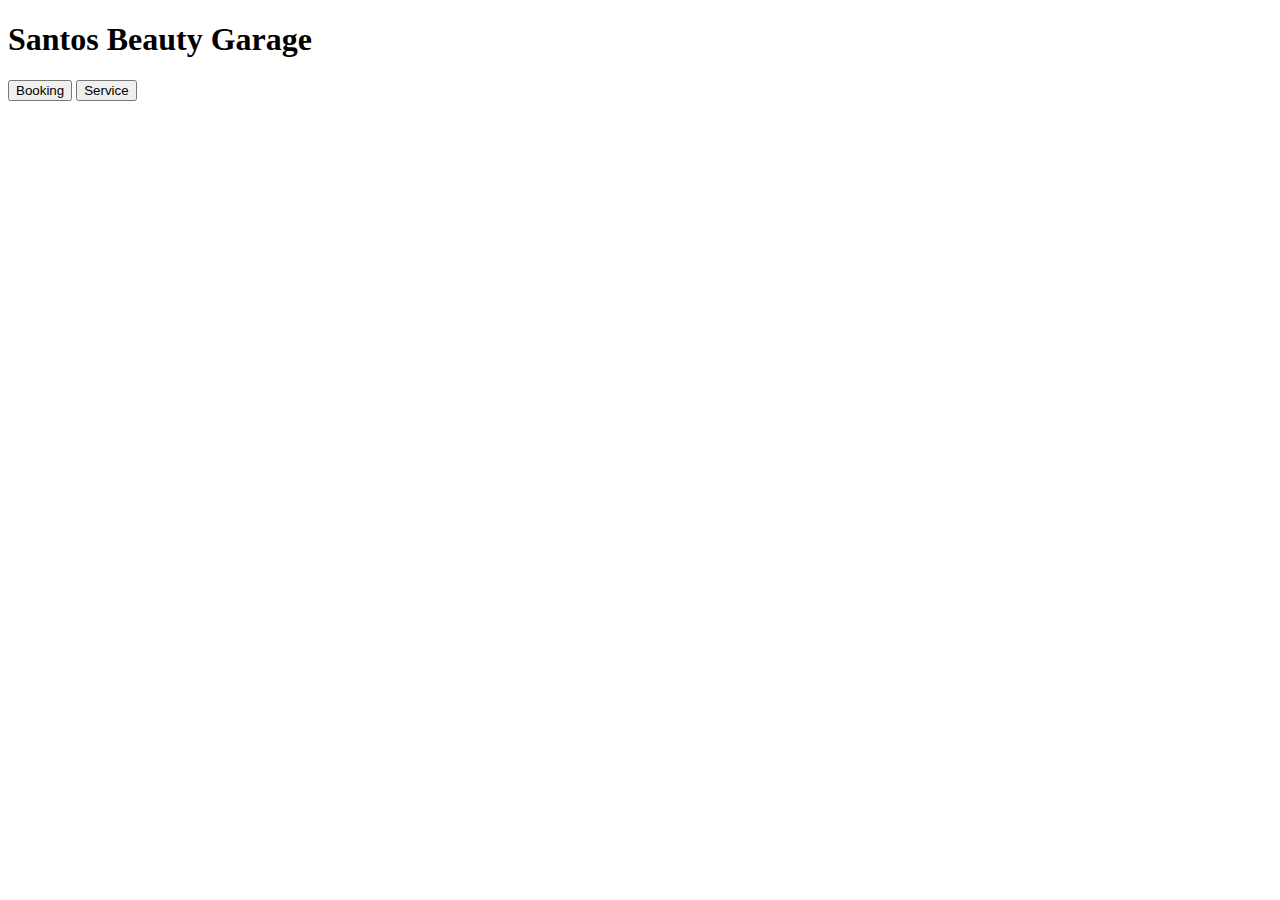
==== 3_Rotating_Navigation/index.html @ 059fe77f "add img and css" ====
<!DOCTYPE html>
<html lang="en">
  <head>
    <meta charset="UTF-8" />
    <meta http-equiv="X-UA-Compatible" content="IE=edge" />
    <meta name="viewport" content="width=device-width, initial-scale=1.0" />
    <title>Rotating Navigation</title>
  </head>
  <body>
    <section class="section-hero container">
      <div class="hero">
        <div class="hero-text">
          <h1>Santos Beauty Garage</h1>
        </div>
        <div class="button-box-grid">
          <button class="btn-1">Booking</button>
          <button class="btn-2">Service</button>
        </div>
      </div>
    </section>
  </body>
</html>
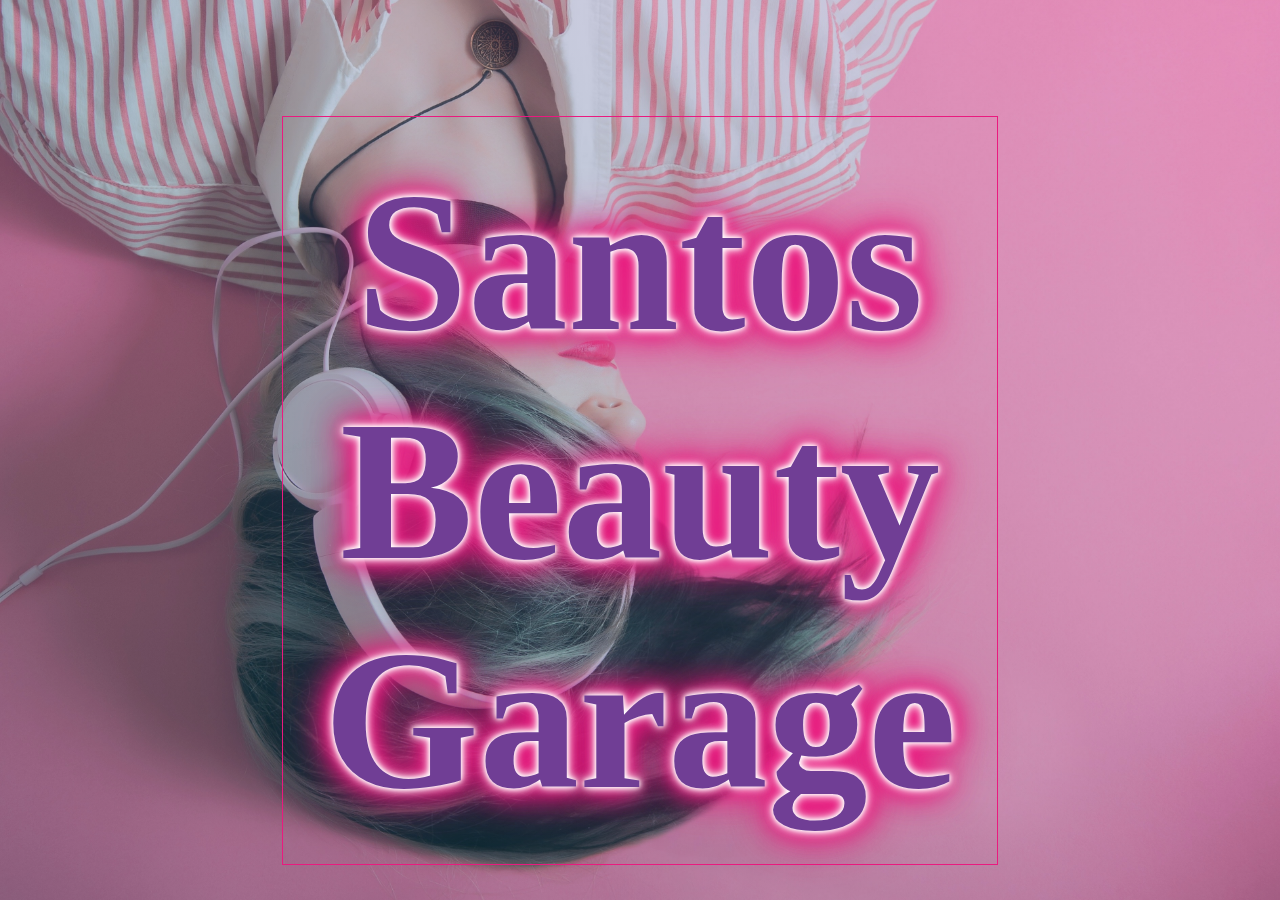
==== commit c224d55b: "style title" ====
--- a/3_Rotating_Navigation/index.html
+++ b/3_Rotating_Navigation/index.html
@@ -4,19 +4,21 @@
     <meta charset="UTF-8" />
     <meta http-equiv="X-UA-Compatible" content="IE=edge" />
     <meta name="viewport" content="width=device-width, initial-scale=1.0" />
+    <link rel="stylesheet" type="text/css" href="style.css" />
     <title>Rotating Navigation</title>
   </head>
   <body>
     <section class="section-hero container">
       <div class="hero">
         <div class="hero-text">
-          <h1>Santos Beauty Garage</h1>
+          <h1>Santos<br />Beauty<br />Garage</h1>
         </div>
-        <div class="button-box-grid">
+        <!-- <div class="button-box-grid">
           <button class="btn-1">Booking</button>
           <button class="btn-2">Service</button>
-        </div>
+        </div> -->
       </div>
     </section>
+    <script src="script.js"></script>
   </body>
 </html>
--- a/3_Rotating_Navigation/style.css
+++ b/3_Rotating_Navigation/style.css
@@ -0,0 +1,117 @@
+/* 
+COLORS
+
+#AF87CE
+#EA1A7F
+#FEC603
+#A8F387
+#16D6FA
+
+*/
+* {
+  padding: 0;
+  margin: 0;
+  box-sizing: border-box;
+}
+
+body {
+  margin: 0 auto;
+}
+
+html {
+  font-size: 62.5%;
+}
+
+:root {
+  --shadow: 5px 7px 2px #04000d;
+  --border-radius: 0.5rem;
+  /* form violete to pink */
+  --background-color: linear-gradient(to top right, rgb(175, 135, 206) #ea1a7f);
+  --color: linear-gradient(to top right, #af87ce rgb(234, 26, 127));
+  --button-background1: #fec603;
+  --button-background2: #ea1a7f;
+  --button-background3: #16d6fa;
+  --color1: rgb(175, 135, 206);
+  --color2: #ea1a7f;
+  --color3: #fec603;
+  --color4: #a8f387;
+  --color5: #16d6fa;
+}
+
+.container {
+  /* este container es para centrar una seccion o un algpo al medio */
+
+  margin: 0 auto;
+  padding: 0 5rem;
+}
+
+.section-hero {
+  background-image: linear-gradient(
+      to top right,
+      rgba(8, 129, 150, 0.3),
+      rgba(175, 135, 206, 0.3)
+    ),
+    url(onbording_picture.jpg);
+
+  background-size: cover;
+  background-repeat: no-repeat;
+  background-position: center;
+  width: 100%;
+
+  height: 100vh;
+}
+
+.hero {
+  margin: 0 auto;
+  display: grid;
+  padding-top: 8rem;
+  text-align: center;
+  width: 100%;
+  height: 100vh;
+}
+
+.hero-text {
+  /* to center in the middle  
+      display: flex;
+      align-items: center;
+      justify-content: center;
+    */
+  display: flex;
+  align-items: center;
+  justify-content: center;
+}
+
+.hero-text h1 {
+  /* color: #fff; */
+  font-size: 20rem;
+  margin: 0 auto;
+  padding: 3rem 4rem;
+  border: 1px solid #ea1a7f;
+  /* background-color: rgb(234, 26, 127, 0.1); */
+
+  /* Neon letter */
+  color: #703e95;
+  text-shadow: 0 0 4px #fff, 0 0 8px #fff, 0 0 12px #fff, 0 0 16px #ea1a7f,
+    0 0 28px #ea1a7f, 0 0 32px #ea1a7f, 0 0 40px #ea1a7f, 0 0 60px #ea1a7f;
+}
+
+.button-box-grid {
+  display: grid;
+  grid-template-rows: repeat(2, 1fr);
+  margin: 4rem;
+  gap: 2rem;
+}
+button {
+  border-radius: var(--border-radius);
+  padding: 0.5rem 2rem;
+  border: none;
+  font-weight: bold;
+}
+
+.btn-1 {
+  background-color: var(--button-background1);
+}
+
+.btn-2 {
+  background-color: var(--button-background3);
+}
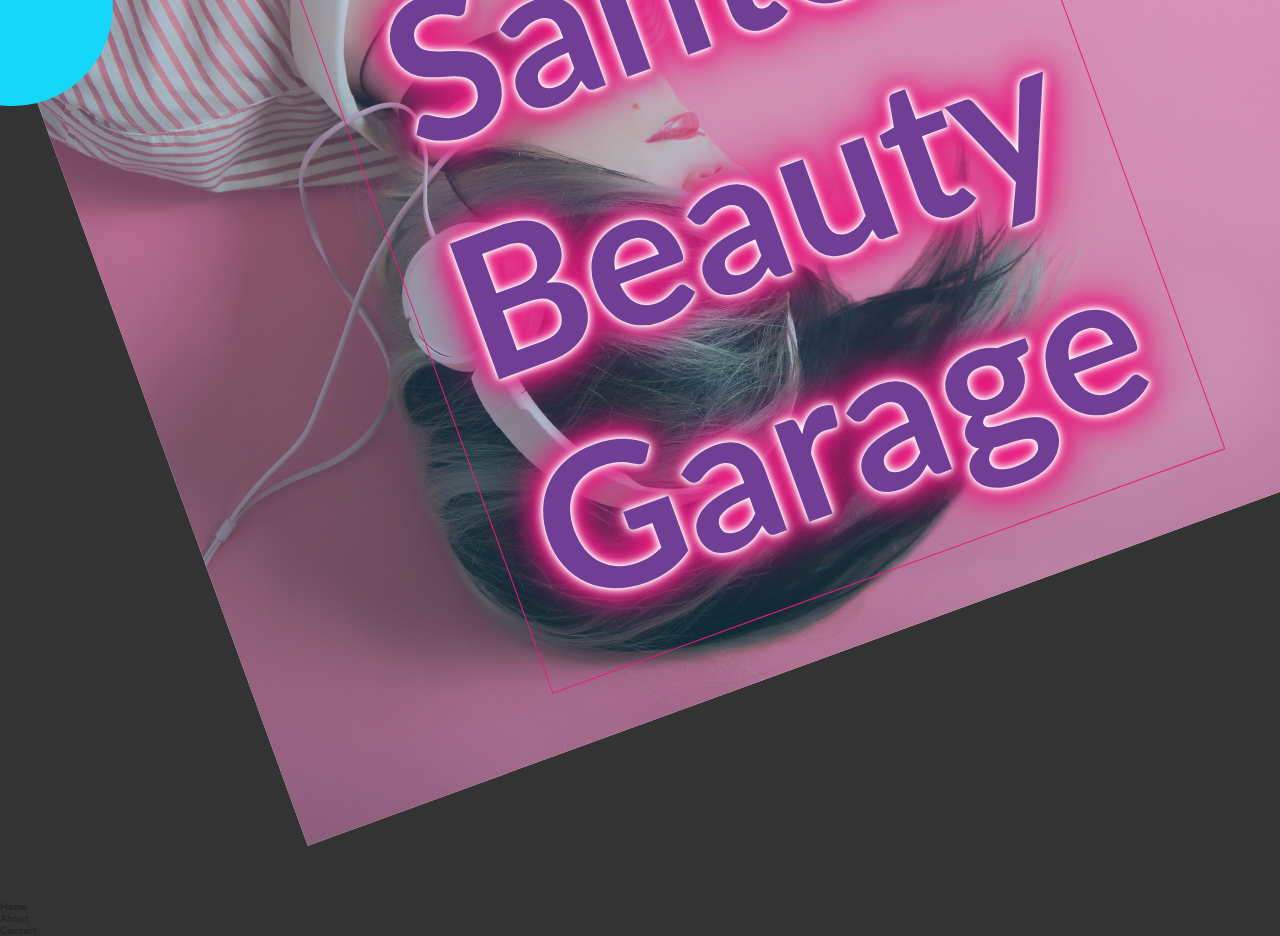
==== commit f8e27a01: "circule-rotation and icons" ====
--- a/3_Rotating_Navigation/index.html
+++ b/3_Rotating_Navigation/index.html
@@ -4,11 +4,23 @@
     <meta charset="UTF-8" />
     <meta http-equiv="X-UA-Compatible" content="IE=edge" />
     <meta name="viewport" content="width=device-width, initial-scale=1.0" />
+    <link
+      rel="stylesheet"
+      href="https://cdnjs.cloudflare.com/ajax/libs/font-awesome/5.14.0/css/all.min.css"
+      integrity="sha512-1PKOgIY59xJ8Co8+NE6FZ+LOAZKjy+KY8iq0G4B3CyeY6wYHN3yt9PW0XpSriVlkMXe40PTKnXrLnZ9+fkDaog=="
+      crossorigin="anonymous"
+    />
     <link rel="stylesheet" type="text/css" href="style.css" />
     <title>Rotating Navigation</title>
   </head>
   <body>
-    <section class="section-hero container">
+    <section class="section-hero container show-nav">
+      <div class="circle-container">
+        <div class="circle">
+          <button id="close"><i class="fas fa-times"></i></button>
+          <button id="open"><i class="fas fa-times"></i></button>
+        </div>
+      </div>
       <div class="hero">
         <div class="hero-text">
           <h1>Santos<br />Beauty<br />Garage</h1>
@@ -19,6 +31,13 @@
         </div> -->
       </div>
     </section>
+    <nav>
+      <ul>
+        <li class="fas fa-home">Home</li>
+        <li class="fas fa-user-alt">About</li>
+        <li class="fas fa-envelope">Contact</li>
+      </ul>
+    </nav>
     <script src="script.js"></script>
   </body>
 </html>
--- a/3_Rotating_Navigation/style.css
+++ b/3_Rotating_Navigation/style.css
@@ -8,6 +8,9 @@
 #16D6FA
 
 */
+
+@import url("http://fonts.googleapis.com/css?family=Lato&display=swap");
+
 * {
   padding: 0;
   margin: 0;
@@ -16,6 +19,10 @@
 
 body {
   margin: 0 auto;
+  font-family: "Lato", sans-serif;
+  overflow-x: hidden;
+  background-color: #333;
+  color: #222;
 }
 
 html {
@@ -39,13 +46,46 @@
 }
 
 .container {
-  /* este container es para centrar una seccion o un algpo al medio */
+  margin: 0 auto;
+  padding: 0;
+  width: 100vh;
+  min-height: 100vh;
 
-  margin: 0 auto;
-  padding: 0 5rem;
+  background-color: #fafafa;
+
+  /* Rotation slow motion and fron the corner top-left of the page  */
+  transform-origin: top left;
+  transition: transform 0.5s linear;
+}
+
+.container.show-nav {
+  /* Rotation of the container  */
+  transform: rotate(-20deg);
+}
+
+.circle-container {
+  /* position of the circule with the ICONS */
+  position: fixed;
+  /* top: -100px;
+  left: -100px; */
+  top: -9rem;
+  left: -9rem;
+}
+
+.circle {
+  background-color: #16d6fa;
+  height: 200px;
+  width: 200px;
+  border-radius: 50%;
+  position: relative;
 }
 
 .section-hero {
+  width: 100%;
+  height: 100vh;
+}
+
+.hero {
   background-image: linear-gradient(
       to top right,
       rgba(8, 129, 150, 0.3),
@@ -56,15 +96,9 @@
   background-size: cover;
   background-repeat: no-repeat;
   background-position: center;
-  width: 100%;
 
-  height: 100vh;
-}
-
-.hero {
   margin: 0 auto;
   display: grid;
-  padding-top: 8rem;
   text-align: center;
   width: 100%;
   height: 100vh;
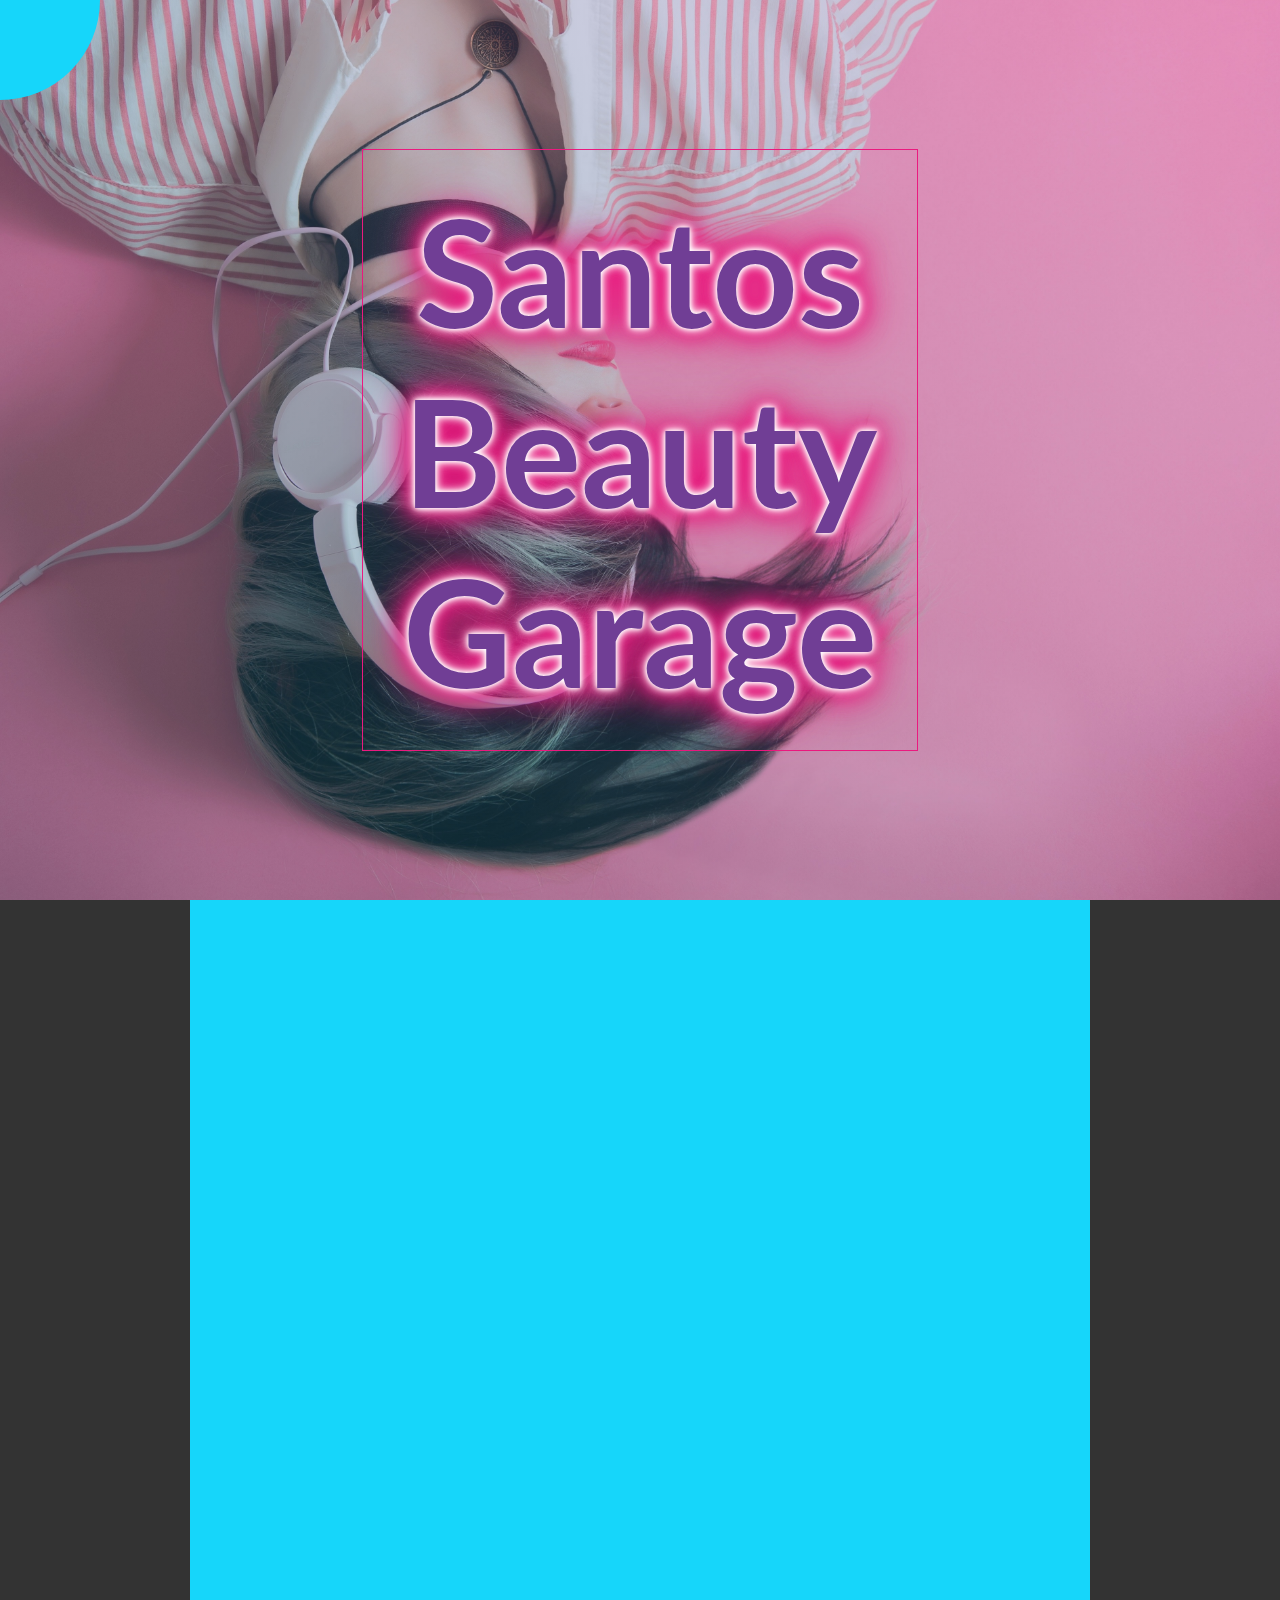
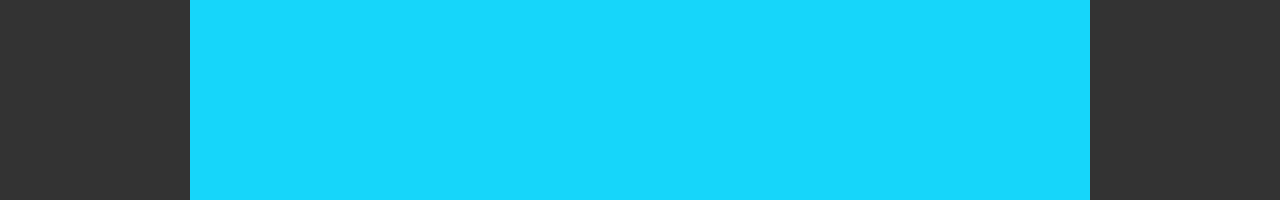
==== commit 002b0a25: "nav list diagonal" ====
--- a/3_Rotating_Navigation/index.html
+++ b/3_Rotating_Navigation/index.html
@@ -14,11 +14,13 @@
     <title>Rotating Navigation</title>
   </head>
   <body>
-    <section class="section-hero container show-nav">
+    <section class="section-hero container">
       <div class="circle-container">
         <div class="circle">
           <button id="close"><i class="fas fa-times"></i></button>
-          <button id="open"><i class="fas fa-times"></i></button>
+          <button id="open">
+            <i class="fas fa-bars"></i>
+          </button>
         </div>
       </div>
       <div class="hero">
@@ -33,11 +35,14 @@
     </section>
     <nav>
       <ul>
-        <li class="fas fa-home">Home</li>
-        <li class="fas fa-user-alt">About</li>
-        <li class="fas fa-envelope">Contact</li>
+        <li><i class="fas fa-home"></i>Home</li>
+        <li><i class="fas fa-user-alt"></i>About</li>
+        <li><i class="fas fa-envelope"></i>Contact</li>
       </ul>
     </nav>
+
+    <section class="container backgroung-blue"></section>
+
     <script src="script.js"></script>
   </body>
 </html>
--- a/3_Rotating_Navigation/style.css
+++ b/3_Rotating_Navigation/style.css
@@ -66,19 +66,97 @@
 .circle-container {
   /* position of the circule with the ICONS */
   position: fixed;
-  /* top: -100px;
-  left: -100px; */
-  top: -9rem;
-  left: -9rem;
+  /* top: 200px;
+  left: 200px; */
+  top: -10rem;
+  left: -10rem;
 }
 
 .circle {
   background-color: #16d6fa;
-  height: 200px;
-  width: 200px;
+  height: 20rem;
+  width: 20rem;
   border-radius: 50%;
   position: relative;
-}
+  transition: transform 0.5s linear;
+}
+
+.circle button {
+  cursor: pointer;
+  position: absolute;
+  top: 50%;
+  left: 50%;
+  height: 10rem;
+  background: transparent;
+  border: 0;
+  font-size: 2.6rem;
+  color: #ea1a7f;
+}
+
+.circle button:focus {
+  outline: none;
+}
+.circle button#open {
+  left: 55%;
+  top: 45%;
+}
+
+.circle button#close {
+  top: 50%;
+  transform: rotate(90deg);
+  transform-origin: top left;
+}
+
+.container.show-nav + nav li {
+  transform: translateX(0);
+  transition-delay: 0.3s;
+}
+nav {
+  position: fixed;
+  bottom: 4rem;
+  left: 0;
+  z-index: 100;
+
+  /* we add big margin becouse letter we will transform the position (transform: translate(-100%))*/
+  /* margin-left: 10rem; */
+  padding-left: 5rem;
+
+  /* veamos como funciona dejarlo aqui y no en: nav ul li */
+  /* transform: translateX(-100%);
+  transition: transform 0.4s ease-in; */
+}
+
+nav ul {
+  list-style-type: none;
+}
+
+nav ul li {
+  text-transform: uppercase;
+  color: #fff;
+  margin: 4rem 0;
+  font-size: 2rem;
+
+  /* to move slowly from right to left */
+  transform: translateX(-100%);
+  transition: transform 0.4s ease-in;
+}
+
+nav ul li + li {
+  margin-left: 1.5rem;
+  transform: translateX(-150%);
+}
+
+nav ul li + li + li {
+  margin-left: 3rem;
+  transform: translateX(-200%);
+}
+
+nav ul li i {
+  font-size: 2.5rem;
+  margin-right: 1rem;
+}
+
+/* nav list in diagonal line */
 
 .section-hero {
   width: 100%;
@@ -117,10 +195,11 @@
 
 .hero-text h1 {
   /* color: #fff; */
-  font-size: 20rem;
+  font-size: 15rem;
   margin: 0 auto;
   padding: 3rem 4rem;
   border: 1px solid #ea1a7f;
+
   /* background-color: rgb(234, 26, 127, 0.1); */
 
   /* Neon letter */
@@ -149,3 +228,7 @@
 .btn-2 {
   background-color: var(--button-background3);
 }
+
+.backgroung-blue {
+  background-color: #16d6fa;
+}
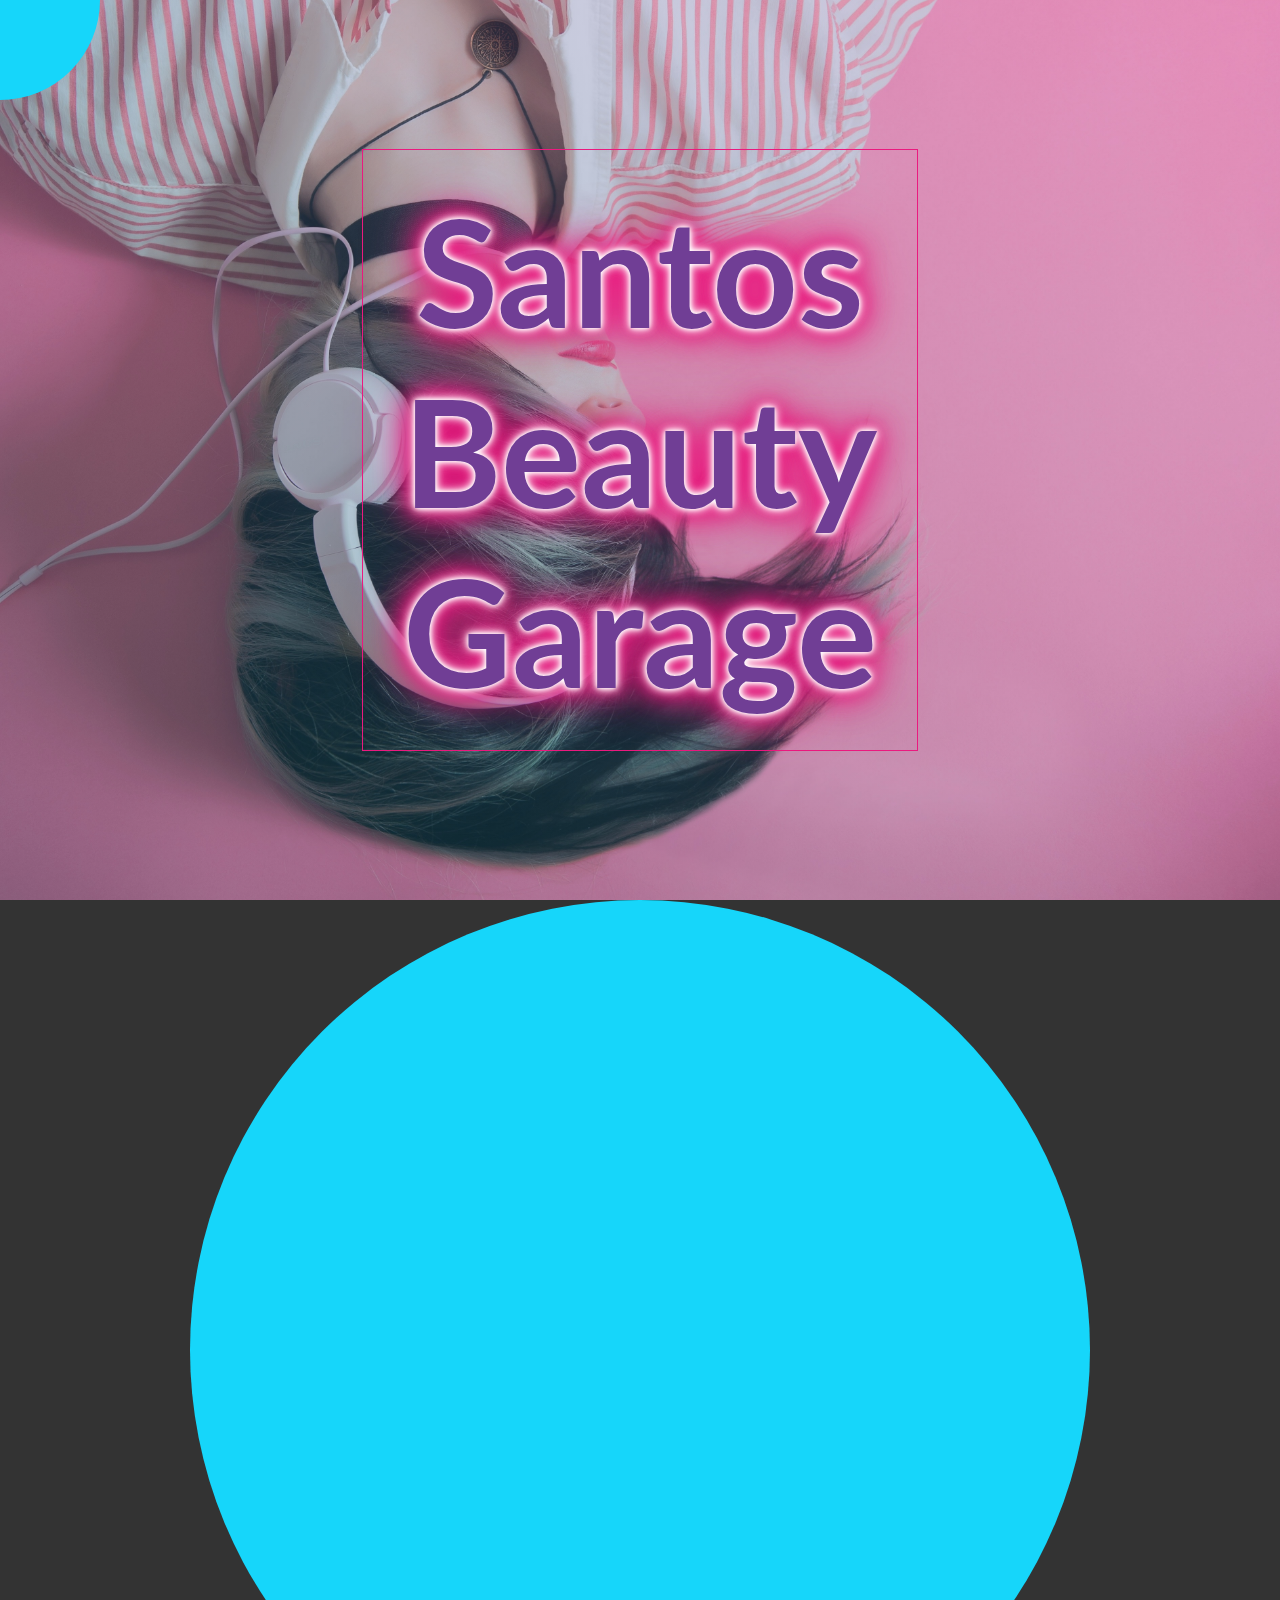
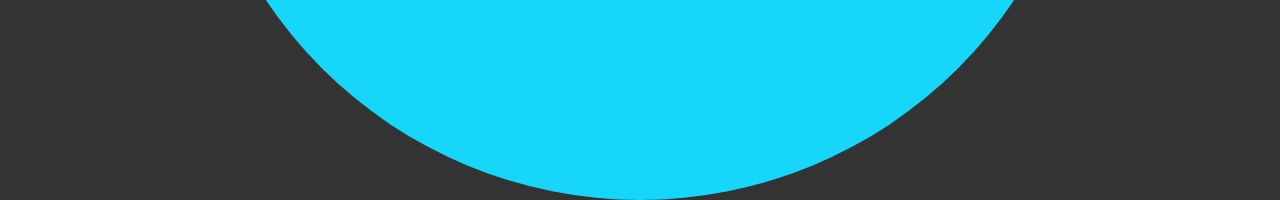
==== commit 2da04f25: "circule close in nav" ====
--- a/3_Rotating_Navigation/index.html
+++ b/3_Rotating_Navigation/index.html
@@ -23,25 +23,26 @@
           </button>
         </div>
       </div>
+
       <div class="hero">
         <div class="hero-text">
           <h1>Santos<br />Beauty<br />Garage</h1>
         </div>
-        <!-- <div class="button-box-grid">
-          <button class="btn-1">Booking</button>
-          <button class="btn-2">Service</button>
-        </div> -->
       </div>
     </section>
+
     <nav>
       <ul>
+        <li>
+          <button class="close"><i class="fas fa-times icon-close"></i></button>
+        </li>
         <li><i class="fas fa-home"></i>Home</li>
         <li><i class="fas fa-user-alt"></i>About</li>
         <li><i class="fas fa-envelope"></i>Contact</li>
       </ul>
     </nav>
 
-    <section class="container backgroung-blue"></section>
+    <section class="backgroung-blue container close"></section>
 
     <script src="script.js"></script>
   </body>
--- a/3_Rotating_Navigation/style.css
+++ b/3_Rotating_Navigation/style.css
@@ -81,6 +81,10 @@
   transition: transform 0.5s linear;
 }
 
+.container.show-nav .circle {
+  transform: rotate(-70deg);
+}
+
 .circle button {
   cursor: pointer;
   position: absolute;
@@ -97,12 +101,11 @@
   outline: none;
 }
 .circle button#open {
-  left: 55%;
-  top: 45%;
+  left: 60%;
 }
 
 .circle button#close {
-  top: 50%;
+  top: 60%;
   transform: rotate(90deg);
   transform-origin: top left;
 }
@@ -141,6 +144,21 @@
   transition: transform 0.4s ease-in;
 }
 
+/* nav list in diagonal line */
+
+/* button .close {
+  display: grid;
+  background-color: transparent;
+} */
+.close {
+  background-color: #af87ce;
+  color: #fafafa;
+  border-radius: 50%;
+}
+
+.icon-close {
+  padding: 1rem;
+}
 nav ul li + li {
   margin-left: 1.5rem;
   transform: translateX(-150%);
@@ -154,9 +172,8 @@
 nav ul li i {
   font-size: 2.5rem;
   margin-right: 1rem;
-}
-
-/* nav list in diagonal line */
+  padding: 1rem;
+}
 
 .section-hero {
   width: 100%;
@@ -208,27 +225,6 @@
     0 0 28px #ea1a7f, 0 0 32px #ea1a7f, 0 0 40px #ea1a7f, 0 0 60px #ea1a7f;
 }
 
-.button-box-grid {
-  display: grid;
-  grid-template-rows: repeat(2, 1fr);
-  margin: 4rem;
-  gap: 2rem;
-}
-button {
-  border-radius: var(--border-radius);
-  padding: 0.5rem 2rem;
-  border: none;
-  font-weight: bold;
-}
-
-.btn-1 {
-  background-color: var(--button-background1);
-}
-
-.btn-2 {
-  background-color: var(--button-background3);
-}
-
 .backgroung-blue {
   background-color: #16d6fa;
 }
